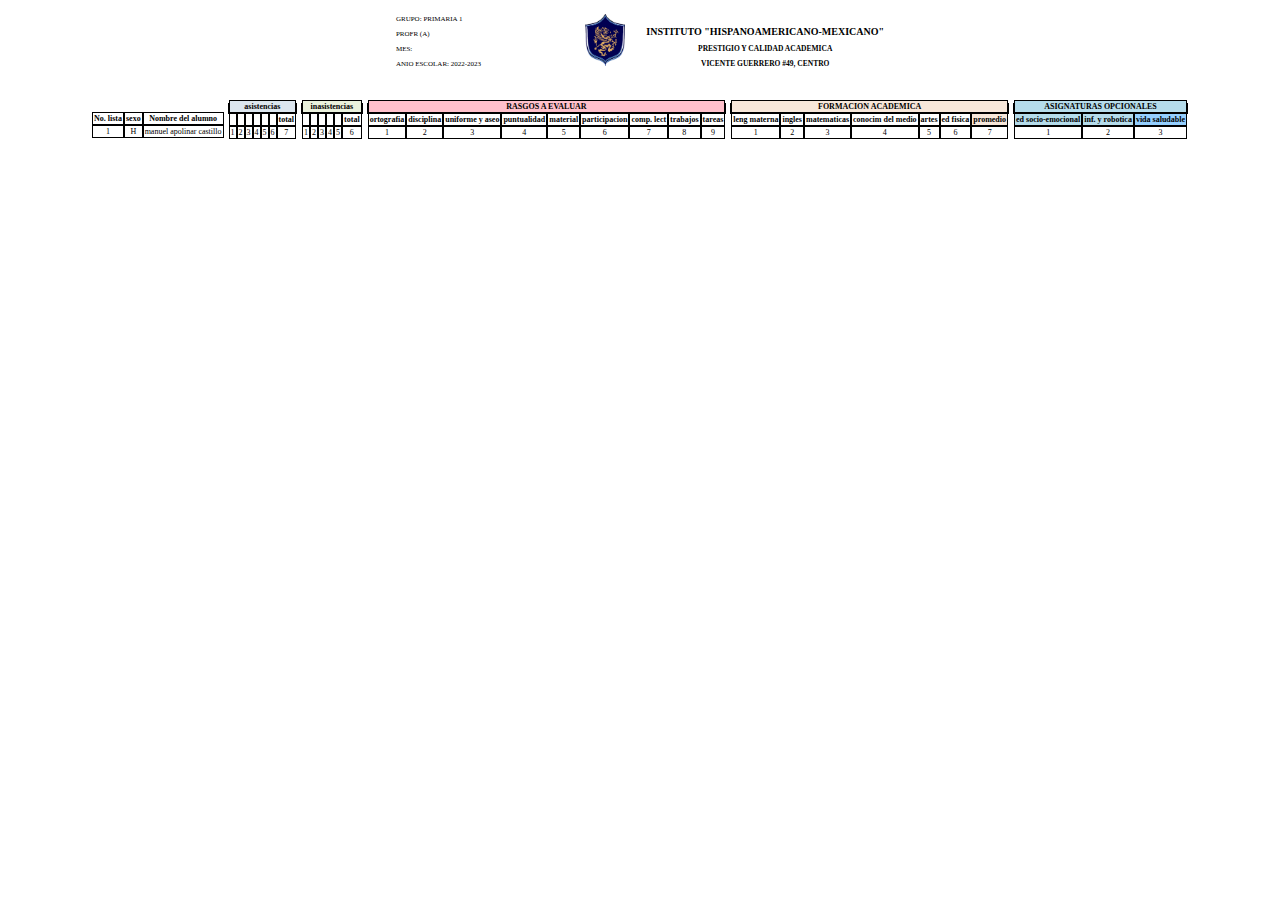
==== index.html @ b10971d8 "lista mejorada" ====
<html>

<head>
    <title>Lista de alumnos</title>

    <!-- RESETEANDO LA TABLA -->
    <style>
        @page {
            size: landscape;
            margin: 0;
        }

        .container {
            display: inline-block;
        }

        .container:first-child {
            margin-right: 100px;
        }

        .container img {
            margin-right: 20px;
        }

        .alumno__informacion {
            font-size: 7px;
            text-align: left;
        }

        .escuela__informacion {
            font-size: 5px;
            text-align: center;
        }

        table {
            font-size: 8px;
        }

        table,
        th,
        td {
            border-spacing: 0;
            text-align: center;
            border: .5px solid;
        }

        .tabla__container {
            margin-top: 22px;
        }

        .tabla {
            display: inline;
        }
    </style>

</head>

<body>

    <!-- HEADER -->
    <center>
        <header>
            <section class="container alumno__informacion">
                <p>GRUPO: <span>PRIMARIA 1</span></p>
                <p>PROFR (A)</p>
                <p>MES: </p>
                <p>ANIO ESCOLAR: 2022-2023</p>
            </section>

            <section class="container escuela__informacion">

                <img src="./logo.png" width="40px" />

                <section class="container">
                    <h1>INSTITUTO "HISPANOAMERICANO-MEXICANO"</h1>
                    <h2>PRESTIGIO Y CALIDAD ACADEMICA</h2>
                    <h2>VICENTE GUERRERO #49, CENTRO</h2>
                </section>
            </section>
        </header>
    </center>

    <center>
        <div class="tabla__container">

            <!-- TABLA DE INFO ALUMNO -->
            <table style="border: none;" class="tabla tabla-rasgos">

                <tbody>
                    <tr>
                        <th style="border: none;" colspan="3"></th>
                    </tr>

                    <!-- DATOS DESDE LA BD DE LOS ALUMNOS EN GENERAL -->
                    <tr>
                        <th>No. lista</th>
                        <th>sexo</th>
                        <th>Nombre del alumno</th>
                    </tr>


                    <!-- DATOS DESDE LA BD DEL ALUMNO -->
                    <tr>
                        <td>1</td>
                        <td>H</td>
                        <td>manuel apolinar castillo</td>
                    </tr>

                </tbody>
            </table>

            <!-- TABLA DE ASISTENCIAS -->
            <table class="tabla tabla-asistencias">

                <tbody>
                    <tr>
                        <th style="background: #dce6ef;" colspan="7">asistencias</th>
                    </tr>

                    <tr>
                        <th></th>
                        <th></th>
                        <th></th>
                        <th></th>
                        <th></th>
                        <th></th>
                        <th>total</th>
                    </tr>


                    <!-- DATOS DESDE LA BD DEL ALUMNO -->
                    <tr>
                        <td>1</td>
                        <td>2</td>
                        <td>3</td>
                        <td>4</td>
                        <td>5</td>
                        <td>6</td>
                        <td>7</td>
                    </tr>

                </tbody>
            </table>

            <!-- TABLA DE INASISTENCIAS -->
            <table class="tabla tabla-asistencias">

                <tbody>
                    <tr>
                        <th style="background: #eaf1dc;" colspan="7">inasistencias</th>
                    </tr>

                    <tr>
                        <th></th>
                        <th></th>
                        <th></th>
                        <th></th>
                        <th></th>
                        <th>total</th>
                    </tr>


                    <!-- DATOS DESDE LA BD DEL ALUMNO -->
                    <tr>
                        <td>1</td>
                        <td>2</td>
                        <td>3</td>
                        <td>4</td>
                        <td>5</td>
                        <td>6</td>
                    </tr>

                </tbody>
            </table>

            <!-- TABLA DE RASGOS A EVALUAR -->
            <table class="tabla tabla-rasgos">

                <tbody>

                    <tr>
                        <th colspan="9" style="background: pink;">RASGOS A EVALUAR</th>
                    </tr>

                    <!-- DATOS DESDE LA BD DE LOS ALUMNOS EN GENERAL -->
                    <tr>
                        <th>ortografia</th>
                        <th>disciplina</th>
                        <th>uniforme y aseo</th>
                        <th>puntualidad</th>
                        <th>material</th>
                        <th>participacion</th>
                        <th>comp. lect</th>
                        <th>trabajos</th>
                        <th>tareas</th>
                    </tr>


                    <!-- DATOS DESDE LA BD DEL ALUMNO -->
                    <tr>
                        <td>1</td>
                        <td>2</td>
                        <td>3</td>
                        <td>4</td>
                        <td>5</td>
                        <td>6</td>
                        <td>7</td>
                        <td>8</td>
                        <td>9</td>
                    </tr>

                </tbody>
            </table>

            <!-- TABLA DE FORMACION ACADEMICA -->
            <table class="tabla tabla-formacion">

                <tbody>

                    <tr>
                        <th style="background: #f7e7da;" colspan="7">FORMACION ACADEMICA</th>
                    </tr>

                    <!-- DATOS DESDE LA BD DE ALUMNOS EN GENERAL-->
                    <tr>
                        <th>leng materna</th>
                        <th>ingles</th>
                        <th>matematicas</th>
                        <th>conocim del medio</th>
                        <th>artes</th>
                        <th>ed fisica</th>
                        <th style="background: #f7e7da;">promedio</th>
                    </tr>

                    <!-- DATOS DESDE LA BD DEPENDIENDO DEL ALUMNO -->
                    <tr>
                        <td>1</td>
                        <td>2</td>
                        <td>3</td>
                        <td>4</td>
                        <td>5</td>
                        <td>6</td>
                        <td>7</td>
                    </tr>

                </tbody>
            </table>

            <!-- TABLA DE RASGOS ASIGNATURAS OPCIONALES-->
            <table class="tabla tabla-opcionales">

                <tbody>

                    <tr>
                        <th style="background: #b5dceb;" colspan="3">ASIGNATURAS OPCIONALES</th>
                    </tr>

                    <!-- DATOS DESDE LA BD DE ALUMNOS EN GENERAL-->
                    <tr>
                        <th style="background: #b5dceb;">ed socio-emocional</th>
                        <th style="background: #b5dceb;">inf. y robotica</th>
                        <th style="background: #95cffe;">vida saludable</th>
                    </tr>

                    <!-- DATOS DESDE LA BD DEL ALUMNO-->
                    <tr>
                        <td>1</td>
                        <td>2</td>
                        <td>3</td>
                    </tr>

                </tbody>
            </table>
        </div>
    </center>
</body>

</html>
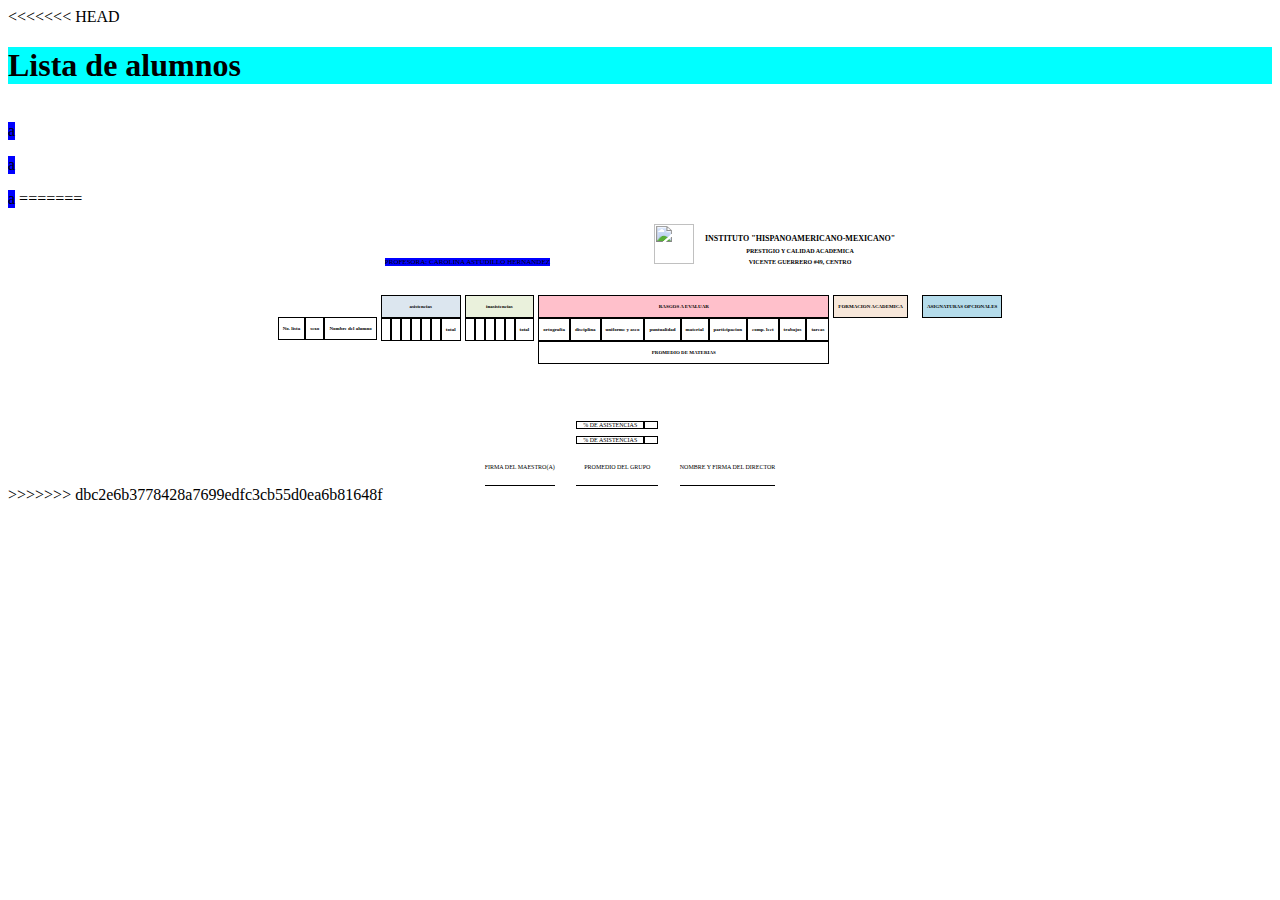
==== commit 3351bfb8: "descargando proyecto desde test para el cambio a hibernate" ====
--- a/index.html
+++ b/index.html
@@ -1,3 +1,33 @@
+<<<<<<< HEAD
+<html xmlns="http://www.w3.org/1999/xhtml">
+
+<head>
+    <title>Document</title>
+    <style>
+        .titulo {
+            background-color: aqua;
+        }
+
+        .container {
+            display: flex;
+        }
+        .container p{
+           background-color: blue;
+        }
+
+
+    </style>
+</head>
+
+<body>
+    <h1 class="titulo">Lista de alumnos</h1>
+
+    <div class="container">
+        <p>a</p>
+        <p>a</p>
+        <p>a</p>
+    </div>
+=======
 <html>
 
 <head>
@@ -19,7 +49,7 @@
         }
 
         .container img {
-            margin-right: 20px;
+            margin-right: 10px;
         }
 
         .alumno__informacion {
@@ -28,12 +58,12 @@
         }
 
         .escuela__informacion {
+            font-size: 4px;
+            text-align: center;
+        }
+
+        table {
             font-size: 5px;
-            text-align: center;
-        }
-
-        table {
-            font-size: 8px;
         }
 
         table,
@@ -44,12 +74,71 @@
             border: .5px solid;
         }
 
+        table {
+            border: none;
+        }
+
+        .tabla th,
+        .tabla td {
+            padding: 8px 4px;
+        }
+
         .tabla__container {
             margin-top: 22px;
         }
 
         .tabla {
             display: inline;
+        }
+
+        #tr_materias th:last-child {
+            background: #f7e7da;
+        }
+
+        .footer {
+            margin-top: 50px;
+            font-size: 6px;
+        }
+
+
+        .firma {
+            border-bottom: 0.5px solid;
+        }
+
+        .firma.firma-vertical {
+            height: 15px;
+        }
+
+        .firma.firma-horizontal {
+            width: 30px;
+            background: pink;
+        }
+
+        .table__porcentajes {
+            font-size: 6px;
+            border: none;
+        }
+
+        .table__porcentajes tr th {
+            border: none;
+            padding-top: 6px;
+        }
+
+        .table__porcentajes td {
+            padding: 0 6px;
+        }
+
+        .promedio_grupo {
+            background: #b5dceb;
+        }
+
+        .info_container {
+            display: inline-block;
+            margin-right: 20px;
+        }
+
+        .tabla-opcionales {
+            margin-left: 10px;
         }
     </style>
 
@@ -61,15 +150,16 @@
     <center>
         <header>
             <section class="container alumno__informacion">
-                <p>GRUPO: <span>PRIMARIA 1</span></p>
-                <p>PROFR (A)</p>
-                <p>MES: </p>
-                <p>ANIO ESCOLAR: 2022-2023</p>
+                <p id="grado_info"></p>
+                <p id="grupo_info"></p>
+                <p>PROFESORA: CAROLINA ASTUDILLO HERNANDEZ</p>
+                <p id="mes_info"></p>
+                <p id="anio_info"></p>
             </section>
 
             <section class="container escuela__informacion">
 
-                <img src="./logo.png" width="40px" />
+                <img id="img__logo" src="http://localhost:5500/logo.png" width="40px">
 
                 <section class="container">
                     <h1>INSTITUTO "HISPANOAMERICANO-MEXICANO"</h1>
@@ -84,9 +174,9 @@
         <div class="tabla__container">
 
             <!-- TABLA DE INFO ALUMNO -->
-            <table style="border: none;" class="tabla tabla-rasgos">
-
-                <tbody>
+            <table style="border: none;" class="tabla">
+
+                <tbody id="tbody__alumnos">
                     <tr>
                         <th style="border: none;" colspan="3"></th>
                     </tr>
@@ -100,19 +190,14 @@
 
 
                     <!-- DATOS DESDE LA BD DEL ALUMNO -->
-                    <tr>
-                        <td>1</td>
-                        <td>H</td>
-                        <td>manuel apolinar castillo</td>
-                    </tr>
+
 
                 </tbody>
             </table>
 
             <!-- TABLA DE ASISTENCIAS -->
-            <table class="tabla tabla-asistencias">
-
-                <tbody>
+            <table class="tabla">
+                <tbody id="tobody__asistencias">
                     <tr>
                         <th style="background: #dce6ef;" colspan="7">asistencias</th>
                     </tr>
@@ -129,23 +214,15 @@
 
 
                     <!-- DATOS DESDE LA BD DEL ALUMNO -->
-                    <tr>
-                        <td>1</td>
-                        <td>2</td>
-                        <td>3</td>
-                        <td>4</td>
-                        <td>5</td>
-                        <td>6</td>
-                        <td>7</td>
-                    </tr>
+
 
                 </tbody>
             </table>
 
             <!-- TABLA DE INASISTENCIAS -->
-            <table class="tabla tabla-asistencias">
-
-                <tbody>
+            <table class="tabla">
+
+                <tbody id="tobody__inasistencias">
                     <tr>
                         <th style="background: #eaf1dc;" colspan="7">inasistencias</th>
                     </tr>
@@ -161,22 +238,15 @@
 
 
                     <!-- DATOS DESDE LA BD DEL ALUMNO -->
-                    <tr>
-                        <td>1</td>
-                        <td>2</td>
-                        <td>3</td>
-                        <td>4</td>
-                        <td>5</td>
-                        <td>6</td>
-                    </tr>
+
 
                 </tbody>
             </table>
 
             <!-- TABLA DE RASGOS A EVALUAR -->
-            <table class="tabla tabla-rasgos">
-
-                <tbody>
+            <table class="tabla">
+
+                <tbody id="tobody__rasgos">
 
                     <tr>
                         <th colspan="9" style="background: pink;">RASGOS A EVALUAR</th>
@@ -194,85 +264,129 @@
                         <th>trabajos</th>
                         <th>tareas</th>
                     </tr>
-
-
+                    
                     <!-- DATOS DESDE LA BD DEL ALUMNO -->
-                    <tr>
-                        <td>1</td>
-                        <td>2</td>
-                        <td>3</td>
-                        <td>4</td>
-                        <td>5</td>
-                        <td>6</td>
-                        <td>7</td>
-                        <td>8</td>
-                        <td>9</td>
-                    </tr>
-
+
+                    <tr id="tr_promedio_materias">
+                        <th colspan="9">PROMEDIO DE MATERIAS</th>
+                    </tr>
+                    
                 </tbody>
             </table>
 
             <!-- TABLA DE FORMACION ACADEMICA -->
             <table class="tabla tabla-formacion">
 
-                <tbody>
-
-                    <tr>
-                        <th style="background: #f7e7da;" colspan="7">FORMACION ACADEMICA</th>
+                <tbody id="tobody__formacion">
+
+                    <tr>
+                        <th style="background: #f7e7da;" colspan="11">FORMACION ACADEMICA</th>
                     </tr>
 
                     <!-- DATOS DESDE LA BD DE ALUMNOS EN GENERAL-->
-                    <tr>
-                        <th>leng materna</th>
+                    <tr id="tr_academicas">
+                        <!-- <th>leng materna</th>
                         <th>ingles</th>
                         <th>matematicas</th>
                         <th>conocim del medio</th>
                         <th>artes</th>
                         <th>ed fisica</th>
-                        <th style="background: #f7e7da;">promedio</th>
-                    </tr>
-
-                    <!-- DATOS DESDE LA BD DEPENDIENDO DEL ALUMNO -->
-                    <tr>
+                        <th>materia</th> -->
+                        <!-- <th >promedio</th> -->
+                    </tr>
+
+                    <!-- DATOS DE RASGOS A EVALUAR-->
+                </tbody>
+            </table>
+
+            <!-- TABLA DE RASGOS ASIGNATURAS OPCIONALES-->
+            <table class="tabla tabla-opcionales">
+
+                <tbody id="tobody__opcionales">
+
+                    <tr>
+                        <th style="background: #b5dceb;" colspan="3">ASIGNATURAS OPCIONALES</th>
+                    </tr>
+
+                    <!-- DATOS DESDE LA BD DE ALUMNOS EN GENERAL-->
+                    <tr id="tr_opcionales">
+                        <!-- <th style="background: #b5dceb;">ed socio-emocional</th>
+                        <th style="background: #b5dceb;">inf. y robotica</th>
+                        <th style="background: #95cffe;">vida saludable</th> -->
+                    </tr>
+
+                    <!-- DATOS DESDE LA BD DEL ALUMNO-->
+                    <!-- <tr>
                         <td>1</td>
                         <td>2</td>
                         <td>3</td>
-                        <td>4</td>
-                        <td>5</td>
-                        <td>6</td>
-                        <td>7</td>
-                    </tr>
-
-                </tbody>
-            </table>
-
-            <!-- TABLA DE RASGOS ASIGNATURAS OPCIONALES-->
-            <table class="tabla tabla-opcionales">
-
-                <tbody>
-
-                    <tr>
-                        <th style="background: #b5dceb;" colspan="3">ASIGNATURAS OPCIONALES</th>
-                    </tr>
-
-                    <!-- DATOS DESDE LA BD DE ALUMNOS EN GENERAL-->
-                    <tr>
-                        <th style="background: #b5dceb;">ed socio-emocional</th>
-                        <th style="background: #b5dceb;">inf. y robotica</th>
-                        <th style="background: #95cffe;">vida saludable</th>
-                    </tr>
-
-                    <!-- DATOS DESDE LA BD DEL ALUMNO-->
-                    <tr>
-                        <td>1</td>
-                        <td>2</td>
-                        <td>3</td>
-                    </tr>
+                    </tr> -->
 
                 </tbody>
             </table>
         </div>
     </center>
+
+    <center>
+        <footer class="footer">
+            <section>
+
+                <div class="info_container">
+                    <span>FIRMA DEL MAESTRO(A)</span>
+                    <div class="firma firma-vertical"></div>
+                </div>
+
+                <div class="info_container">
+
+                    <table class="table__porcentajes">
+
+                        <tr>
+                            <th></th>
+                        </tr>
+
+                        <tr>
+                            <td>% DE ASISTENCIAS</td>
+                            <td></td>
+                        </tr>
+
+                        <tr>
+                            <th></th>
+                        </tr>
+
+                        <tr>
+                            <td>% DE ASISTENCIAS</td>
+                            <td></td>
+                        </tr>
+
+                    </table>
+
+
+                    <div style="margin-top: 20px;">
+                        <span>PROMEDIO DEL GRUPO</span>
+                        <div class="firma firma-vertical"></div>
+                    </div>
+
+                </div>
+
+                <div class="info_container">
+                    <span>NOMBRE Y FIRMA DEL DIRECTOR</span>
+                    <div class="firma firma-vertical"></div>
+                </div>
+
+
+                <!-- <div class="container">
+                    <span style="display: inline;">PROMEDIO DEL GRUPO:</span>
+
+                    <div class="container">
+                        <div class="firma firma-horizontal"></div>
+                    </div>
+                </div> -->
+
+            </section>
+        </footer>
+    </center>
+>>>>>>> dbc2e6b3778428a7699edfc3cb55d0ea6b81648f
+
 </body>
 
 </html>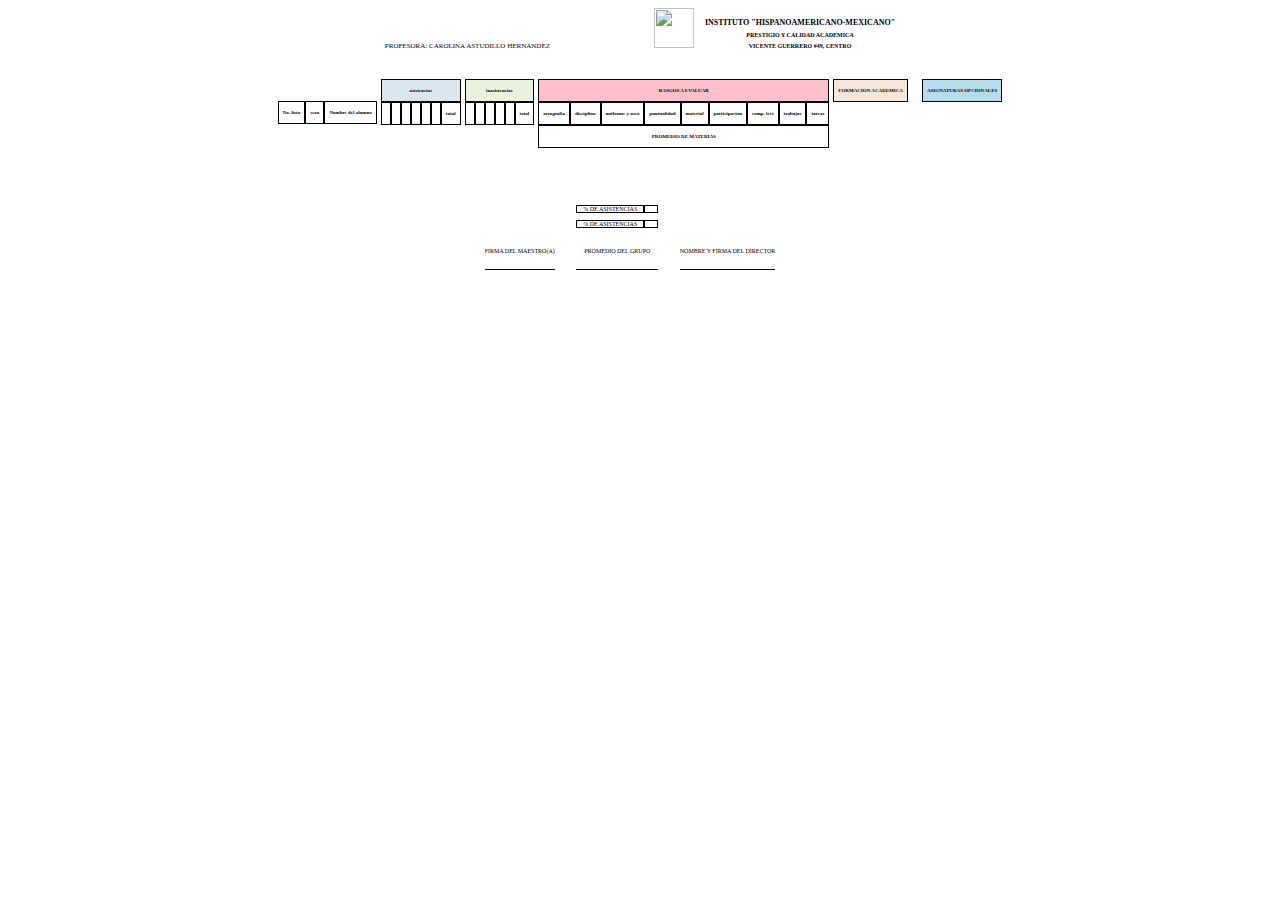
==== commit e71293cc: "descargando proyecto para migracion a hibernate" ====
--- a/index.html
+++ b/index.html
@@ -1,33 +1,3 @@
-<<<<<<< HEAD
-<html xmlns="http://www.w3.org/1999/xhtml">
-
-<head>
-    <title>Document</title>
-    <style>
-        .titulo {
-            background-color: aqua;
-        }
-
-        .container {
-            display: flex;
-        }
-        .container p{
-           background-color: blue;
-        }
-
-
-    </style>
-</head>
-
-<body>
-    <h1 class="titulo">Lista de alumnos</h1>
-
-    <div class="container">
-        <p>a</p>
-        <p>a</p>
-        <p>a</p>
-    </div>
-=======
 <html>
 
 <head>
@@ -264,13 +234,13 @@
                         <th>trabajos</th>
                         <th>tareas</th>
                     </tr>
-                    
+
                     <!-- DATOS DESDE LA BD DEL ALUMNO -->
 
                     <tr id="tr_promedio_materias">
                         <th colspan="9">PROMEDIO DE MATERIAS</th>
                     </tr>
-                    
+
                 </tbody>
             </table>
 
@@ -385,7 +355,6 @@
             </section>
         </footer>
     </center>
->>>>>>> dbc2e6b3778428a7699edfc3cb55d0ea6b81648f
 
 </body>
 
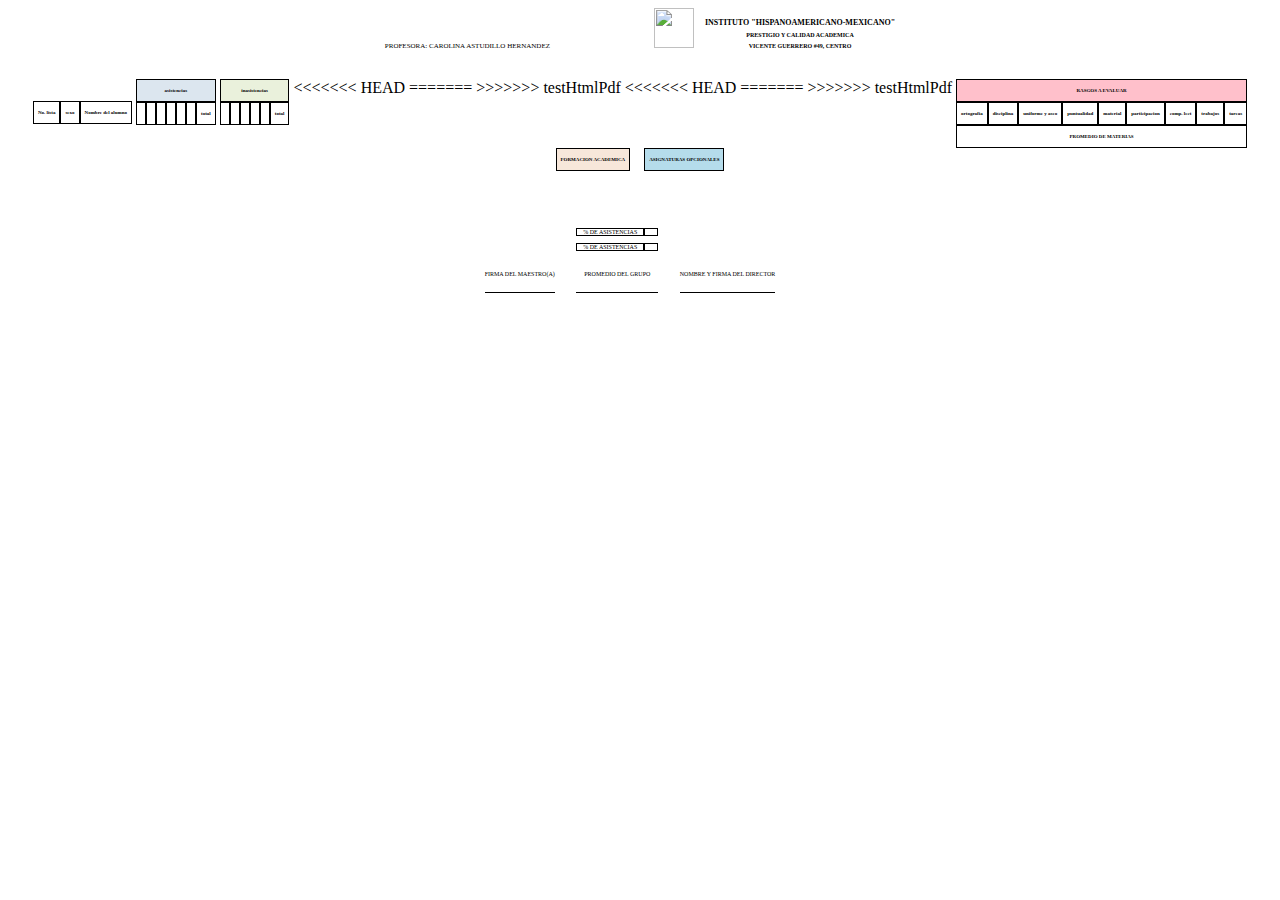
==== commit 11ec8d79: "diseños boletas" ====
--- a/index.html
+++ b/index.html
@@ -234,13 +234,21 @@
                         <th>trabajos</th>
                         <th>tareas</th>
                     </tr>
-
+<<<<<<< HEAD
+
+=======
+                    
+>>>>>>> testHtmlPdf
                     <!-- DATOS DESDE LA BD DEL ALUMNO -->
 
                     <tr id="tr_promedio_materias">
                         <th colspan="9">PROMEDIO DE MATERIAS</th>
                     </tr>
-
+<<<<<<< HEAD
+
+=======
+                    
+>>>>>>> testHtmlPdf
                 </tbody>
             </table>
 
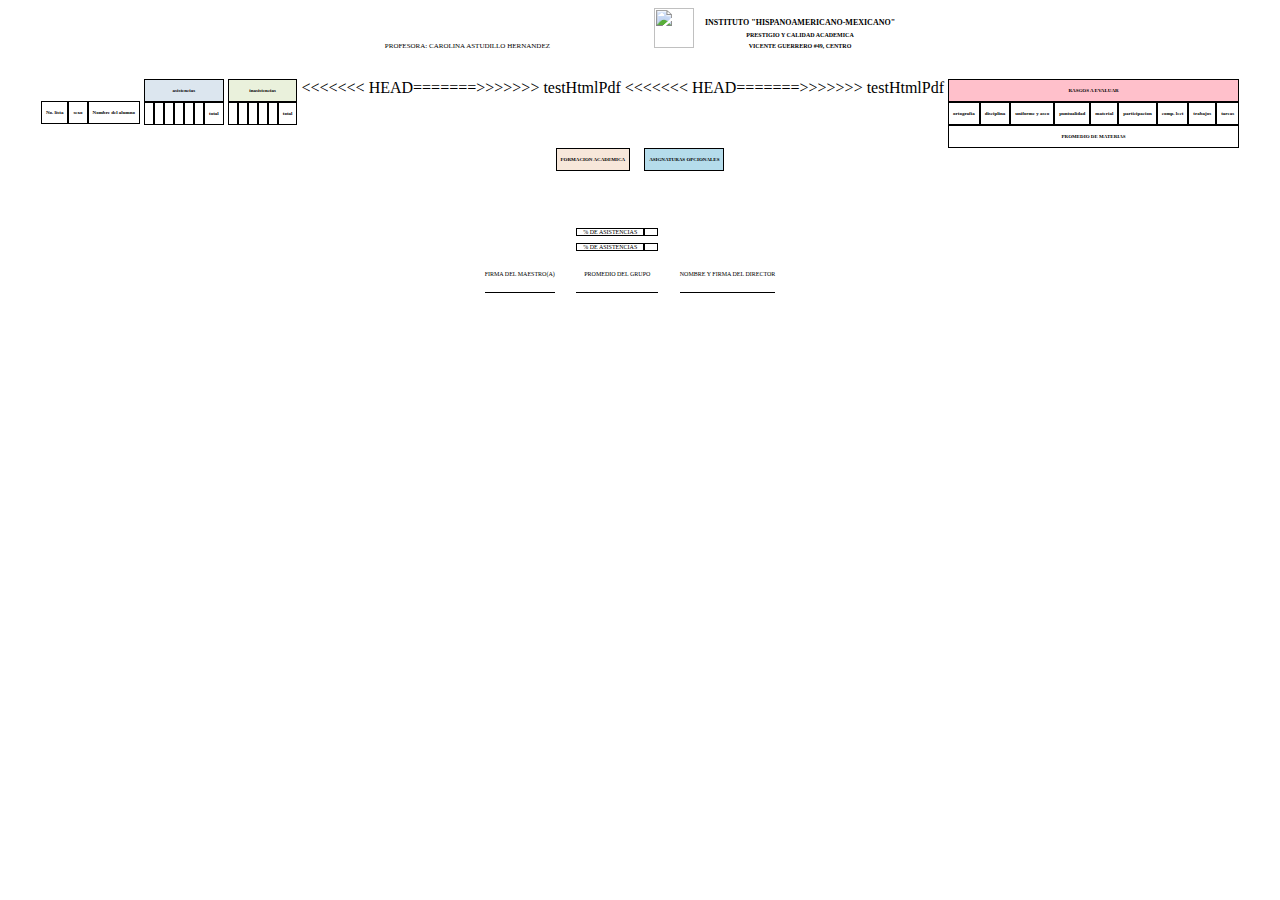
==== commit 055a3769: "Envio de correos con validacion en UI en captura y modificacion de calificaciones" ====
--- a/index.html
+++ b/index.html
@@ -234,21 +234,13 @@
                         <th>trabajos</th>
                         <th>tareas</th>
                     </tr>
-<<<<<<< HEAD
-
-=======
-                    
->>>>>>> testHtmlPdf
-                    <!-- DATOS DESDE LA BD DEL ALUMNO -->
-
-                    <tr id="tr_promedio_materias">
-                        <th colspan="9">PROMEDIO DE MATERIAS</th>
-                    </tr>
-<<<<<<< HEAD
-
-=======
-                    
->>>>>>> testHtmlPdf
+                    <<<<<<< HEAD=======>>>>>>> testHtmlPdf
+                        <!-- DATOS DESDE LA BD DEL ALUMNO -->
+
+                        <tr id="tr_promedio_materias">
+                            <th colspan="9">PROMEDIO DE MATERIAS</th>
+                        </tr>
+                        <<<<<<< HEAD=======>>>>>>> testHtmlPdf
                 </tbody>
             </table>
 
@@ -351,15 +343,6 @@
                     <div class="firma firma-vertical"></div>
                 </div>
 
-
-                <!-- <div class="container">
-                    <span style="display: inline;">PROMEDIO DEL GRUPO:</span>
-
-                    <div class="container">
-                        <div class="firma firma-horizontal"></div>
-                    </div>
-                </div> -->
-
             </section>
         </footer>
     </center>
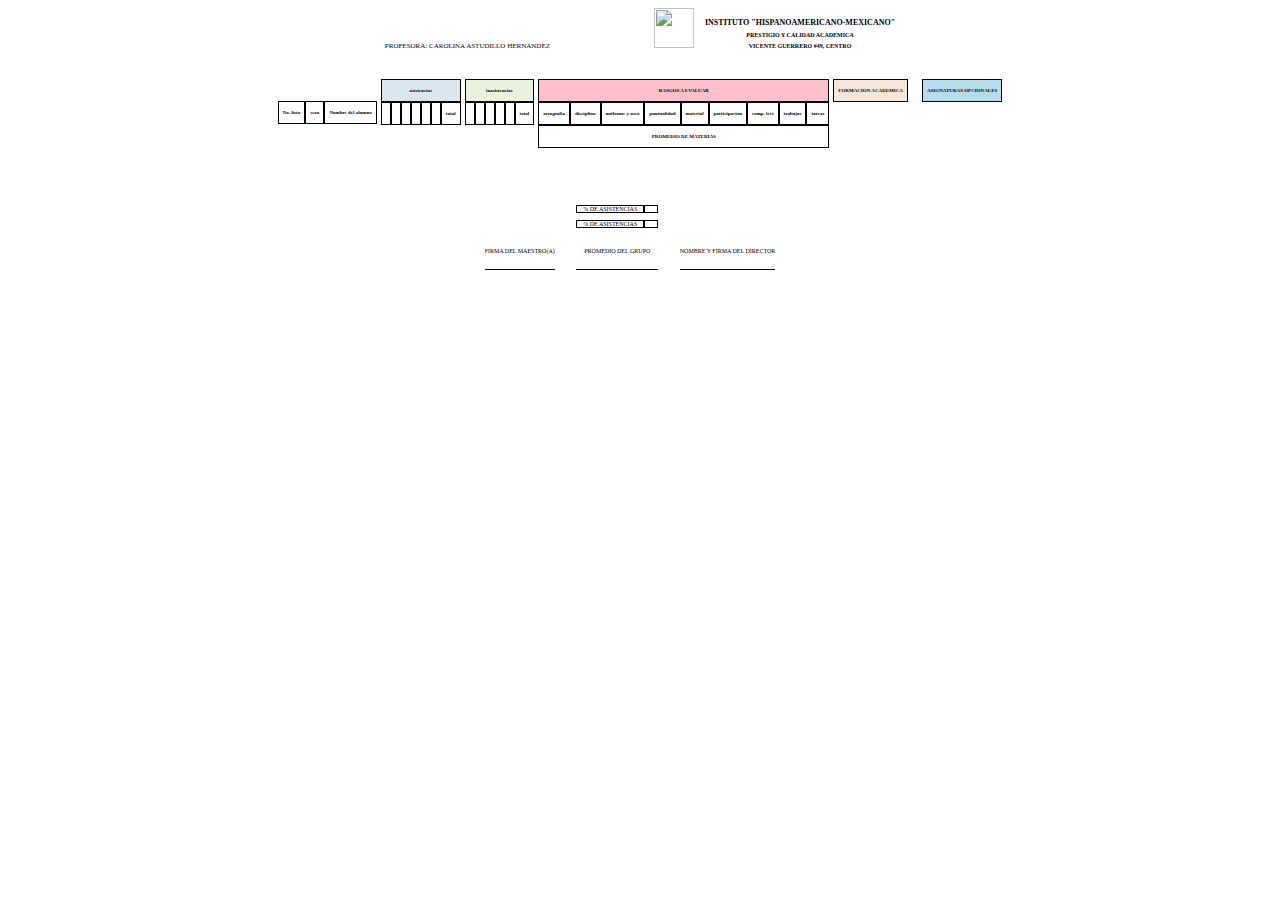
==== commit 35150538: "CRUD completo de secretarias" ====
--- a/index.html
+++ b/index.html
@@ -234,13 +234,11 @@
                         <th>trabajos</th>
                         <th>tareas</th>
                     </tr>
-                    <<<<<<< HEAD=======>>>>>>> testHtmlPdf
                         <!-- DATOS DESDE LA BD DEL ALUMNO -->
 
                         <tr id="tr_promedio_materias">
                             <th colspan="9">PROMEDIO DE MATERIAS</th>
                         </tr>
-                        <<<<<<< HEAD=======>>>>>>> testHtmlPdf
                 </tbody>
             </table>
 
